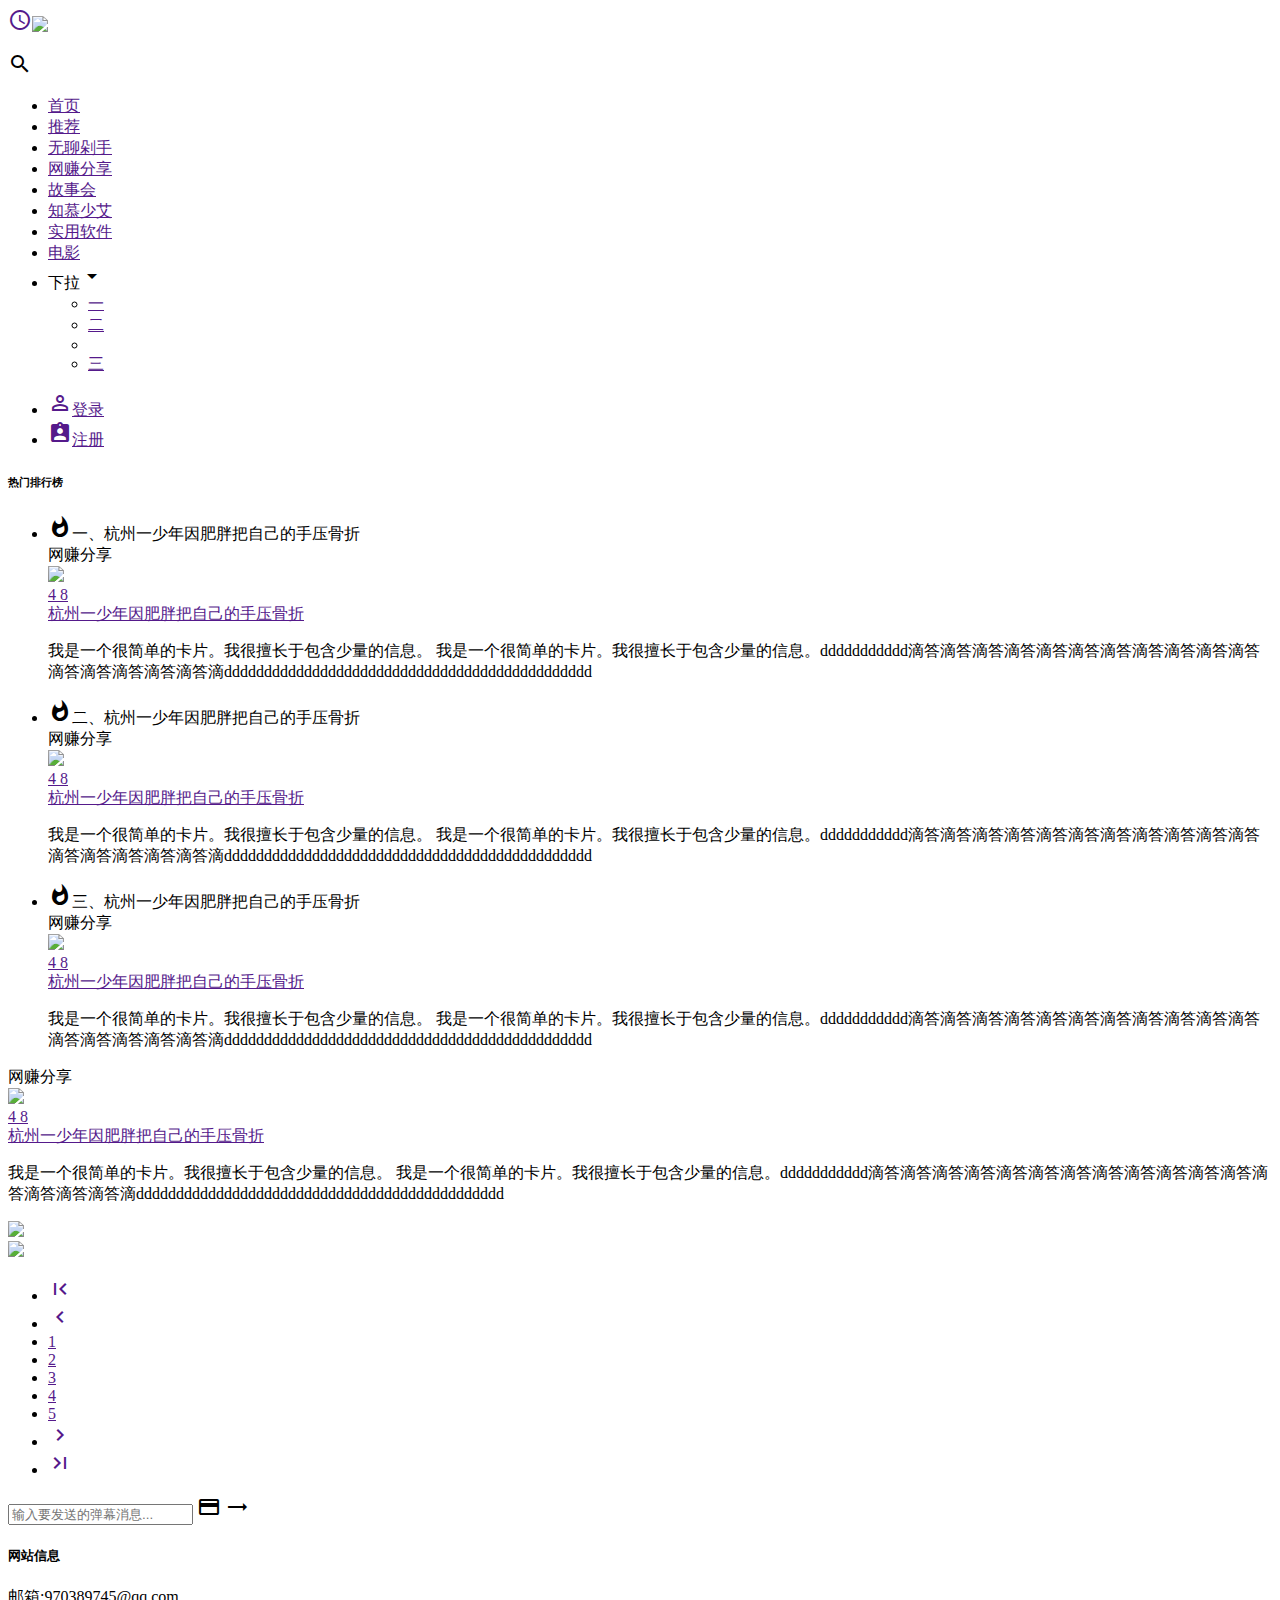
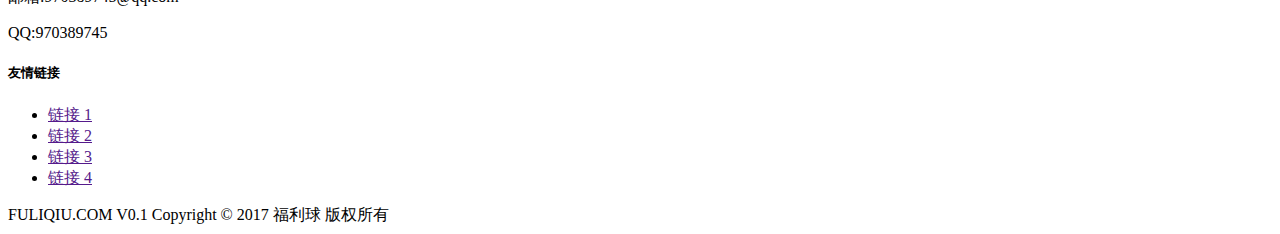
==== src/main/resources/templates/index.html @ 90a584bc "Initial commit" ====
<!DOCTYPE html>
<html lang="zh" xmlns:th="http://www.thymeleaf.org">
<head >
    <meta http-equiv="Content-Type" content="text/html; charset=UTF-8"/>
    <meta name="viewport" content="width=device-width, initial-scale=1"/>
    <meta http-equiv="X-UA-Compatible" content="IE=edge"/>
    <meta name="msapplication-tap-highlight" content="no"/>
    <title>福利球-首页</title>
    <!--CSS-->
    <link href="/css/materialize/materialize.css" rel="stylesheet"/>
    <link href="/css/fuliqiu-custom.css" rel="stylesheet"/>
    <link href="https://fonts.googleapis.com/icon?family=Material+Icons" rel="stylesheet"/>
    <!--JS-->
    <script src="/js/jquery/jquery-3.2.1.min.js"></script>
    <script src="/js/materialize/materialize.js"></script>


</head>

<body>
<!--导航-->
<header>
    <div class="container z-depth-1">
        <!--导航LOGO-->
        <nav class="nav-extended white font-color-black zx-nav-bg">
            <div class="container">
                <div class="nav-wrapper">
                    <a href="" class="brand-logo"><i class="black-text material-icons hide">query_builder</i><img
                            src="/img/logo.png"
                            style="height:200px;margin-top:0px;margin-left:0px;"/></a>
                </div>
            </div>
            <div class="nav-content ">
                <ul class="tabs tabs-transparent">
                    <!--<li class="tab"><a href=""></a></li>-->
                </ul>
                <!--搜索按钮-->
                <a id="searchButton" onclick=""
                   class="btn-floating btn-large halfway-fab waves-effect waves-light deep-orange z-depth-1 hoverable">
                    <i class="material-icons">search</i>
                </a>
            </div>
        </nav>
        <!--搜索框-->
        <nav id="headerSearch" class="white-transparent white lighten-5 hoverable" style="display:none;">
            <div class="container nav-wrapper">
                <form method="get" action="">
                    <div class="input-field ">
                        <input id="search" type="search" name="q" placeholder="输入要搜索的内容..." required="required"/>
                        <label class="label-icon black-text active" for="search">
                             <i class="material-icons black-text">search</i>
                        </label>
                        <a href=""><i class="material-icons">close</i></a>
                    </div>
                </form>
            </div>
        </nav>
        <!--导航分栏-->
        <nav>
            <div class="nav-wrapper light-blue accent-2 z-depth-3">
                <ul class="left hide-on-med-and-down">
                    <li><a href="">首页</a></li>
                    <li><a href="">推荐</a></li>
                    <li><a href="">无聊剁手</a></li>
                    <li><a href="">网赚分享</a></li>
                    <li><a href="">故事会</a></li>
                    <li><a href="">知慕少艾</a></li>
                    <li><a href="">实用软件</a></li>
                    <li><a href="">电影</a></li>
                    <li><a class="dropdown-button" data-activates="dropdown1">下拉<i
                            class="material-icons right">arrow_drop_down</i></a></li>
                    <ul id="dropdown1" class="dropdown-content">
                        <li><a href="">一</a></li>
                        <li><a href="">二</a></li>
                        <li class="divider"></li>
                        <li><a href="">三</a></li>
                    </ul>
                </ul>
                <ul class="right hide-on-med-and-down ">
                    <li><a href=""><i class="left tiny material-icons">perm_identity</i><span>登录</span></a></li>
                    <li><a href=""><i class="left tiny material-icons">assignment_ind</i><span>注册</span></a></li>
                </ul>
            </div>
        </nav>

    </div>
</header>
<!--主体-->
<main>
    <div class="container ">

        <div class="row">
            <div id="postsDiv" class="col s6 m9 l9">
                <!--页面标题-->
                <div class="collection">
                    <a disabled="true" class="collection-item active light-blue accent-2 "><h6 class="zx-font-b">热门排行榜</h6></a>
                </div>
                <!--排行榜-->
                <ul class="collapsible popout" data-collapsible="accordion">
                    <li>
                        <div class="collapsible-header hoverable"><i
                                class="material-icons">whatshot</i>一、<span>杭州一少年因肥胖把自己的手压骨折</span></div>
                        <div class="collapsible-body">
                            <!--排行榜内容-->
                            <div name="postDiv" class="card horizontal hoverable">
                                <a class="waves-effect waves-light btn zx-absolue">网赚分享</a>
                                <div class="card-image valign-wrapper ">
                                    <a href=""><img src="/img/1.gif"/></a>
                                </div>
                                <a href="">
                                    <div class="card-stacked ">
                                        <div class="card-content black-text">
                                            <span class="new badge blue z-depth-2" data-badge-caption="浏览">4</span>
                                            <span class="new badge red z-depth-2 " data-badge-caption="评论">8</span>
                                            <div class="collection ">
                                                <a href=""
                                                   class="collection-item active light-blue accent-2 zx-font-b">杭州一少年因肥胖把自己的手压骨折</a>
                                            </div>
                                            <div class="card-action grey-text ">
                                                <p>我是一个很简单的卡片。我很擅长于包含少量的信息。
                                                    我是一个很简单的卡片。我很擅长于包含少量的信息。ddddddddddd滴答滴答滴答滴答滴答滴答滴答滴答滴答滴答滴答滴答滴答滴答滴答滴答滴dddddddddddddddddddddddddddddddddddddddddddddd</p>
                                            </div>
                                        </div>
                                    </div>
                                </a>
                            </div>
                        </div>
                    </li>
                    <li>
                        <div class="collapsible-header hoverable"><i
                                class="material-icons">whatshot</i>二、<span>杭州一少年因肥胖把自己的手压骨折</span></div>
                        <div class="collapsible-body">
                            <!--排行榜内容-->
                            <div name="postDiv" class="card horizontal hoverable">
                                <a class="waves-effect waves-light btn zx-absolue">网赚分享</a>
                                <div class="card-image valign-wrapper ">
                                    <a href=""><img src="/img/1.gif"/></a>
                                </div>
                                <a href="">
                                    <div class="card-stacked ">
                                        <div class="card-content black-text">
                                            <span class="new badge blue z-depth-2" data-badge-caption="浏览">4</span>
                                            <span class="new badge red z-depth-2 " data-badge-caption="评论">8</span>
                                            <div class="collection ">
                                                <a href=""
                                                   class="collection-item active light-blue accent-2 zx-font-b">杭州一少年因肥胖把自己的手压骨折</a>
                                            </div>
                                            <div class="card-action grey-text ">
                                                <p>我是一个很简单的卡片。我很擅长于包含少量的信息。
                                                    我是一个很简单的卡片。我很擅长于包含少量的信息。ddddddddddd滴答滴答滴答滴答滴答滴答滴答滴答滴答滴答滴答滴答滴答滴答滴答滴答滴dddddddddddddddddddddddddddddddddddddddddddddd</p>
                                            </div>
                                        </div>
                                    </div>
                                </a>
                            </div>
                        </div>
                    </li>
                    <li>
                        <div class="collapsible-header hoverable"><i class="material-icons">whatshot</i>三、<span>杭州一少年因肥胖把自己的手压骨折</span>
                        </div>
                        <div class="collapsible-body">
                            <!--排行榜内容-->
                            <div name="postDiv" class="card horizontal hoverable">
                                <a class="waves-effect waves-light btn zx-absolue ">网赚分享</a>
                                <div class="card-image valign-wrapper ">
                                    <a href=""><img src="/img/1.gif"/></a>
                                </div>
                                <a href="">
                                    <div class="card-stacked ">
                                        <div class="card-content black-text">
                                            <span class="new badge blue z-depth-2" data-badge-caption="浏览">4</span>
                                            <span class="new badge red z-depth-2 " data-badge-caption="评论">8</span>
                                            <div class="collection ">
                                                <a href=""
                                                   class="collection-item active light-blue accent-2 zx-font-b">杭州一少年因肥胖把自己的手压骨折</a>
                                            </div>
                                            <div class="card-action grey-text ">
                                                <p>我是一个很简单的卡片。我很擅长于包含少量的信息。
                                                    我是一个很简单的卡片。我很擅长于包含少量的信息。ddddddddddd滴答滴答滴答滴答滴答滴答滴答滴答滴答滴答滴答滴答滴答滴答滴答滴答滴dddddddddddddddddddddddddddddddddddddddddddddd</p>
                                            </div>
                                        </div>
                                    </div>
                                </a>
                            </div>
                        </div>
                    </li>
                </ul>
                <div class="divider"></div>
                <!--帖子-->
                <div name="postDiv" class="card horizontal hoverable">
                    <a class="waves-effect waves-light btn zx-absolue">网赚分享</a>
                    <div class="card-image valign-wrapper ">
                        <a href=""><img src="/img/1.gif"/></a>
                    </div>
                    <a href="">
                        <div class="card-stacked ">
                            <div class="card-content black-text">
                                <span class="new badge blue z-depth-2" data-badge-caption="浏览">4</span>
                                <span class="new badge red z-depth-2 " data-badge-caption="评论">8</span>
                                <div class="collection ">
                                    <a href=""
                                       class="collection-item active light-blue accent-2 zx-font-b">杭州一少年因肥胖把自己的手压骨折</a>
                                </div>
                                <div class="card-action grey-text ">
                                    <p>我是一个很简单的卡片。我很擅长于包含少量的信息。
                                        我是一个很简单的卡片。我很擅长于包含少量的信息。ddddddddddd滴答滴答滴答滴答滴答滴答滴答滴答滴答滴答滴答滴答滴答滴答滴答滴答滴dddddddddddddddddddddddddddddddddddddddddddddd</p>
                                </div>
                            </div>
                        </div>
                    </a>
                </div>

            </div>
            <!--右侧栏位-->
            <div class="col s6 m3 l3">
                <div><img class="responsive-img materialboxed " src="/img/1.jpg"/></div>
                <div><img class="responsive-img materialboxed" src="/img/2.jpg"/></div>
            </div>
            <!--分页-->
            <div class="row ">
                <ul class="pagination col offset-l2">
                    <li class="disabled hoverable"><a href=""><i class="material-icons">first_page</i></a></li>
                    <li class="disabled hoverable"><a href=""><i class="material-icons">chevron_left</i></a></li>
                    <li class="active hoverable"><a href="">1</a></li>
                    <li class="waves-effect hoverable"><a href="">2</a></li>
                    <li class="waves-effect hoverable"><a href="">3</a></li>
                    <li class="waves-effect hoverable"><a href="">4</a></li>
                    <li class="waves-effect hoverable"><a href="">5</a></li>
                    <li class="waves-effect hoverable"><a href=""><i class="material-icons">chevron_right</i></a></li>
                    <li class="waves-effect hoverable"><a href=""><i class="material-icons">last_page</i></a></li>
                </ul>
            </div>
        </div>
        <!--弹幕发送框-->
        <div class="input-field hoverable">
            <form>
                <input id="barrage" type="search" required="required" placeholder="输入要发送的弹幕消息..." />
                <label class="label-icon" for="search"><i class="material-icons">credit_card</i></label>
                <i class="material-icons">trending_flat</i>
            </form>
        </div>
    </div>
</main>
<!--页脚-->
<footer class="page-footer light-blue accent-2 container z-depth-2">
    <div class="container ">
        <div class="row ">
            <div class="col l6 s12">
                <h5 class="white-text">网站信息</h5>
                <div class="divider"></div>
                <p class="grey-text text-lighten-4">邮箱:970389745@qq.com</p>
                <p class="grey-text text-lighten-4">QQ:970389745</p>
            </div>
            <div class="col l4 offset-l2 s12">
                <h5 class="white-text">友情链接</h5>
                <div class="divider"></div>
                <ul>
                    <li><a class="grey-text text-lighten-3" href="">链接 1</a></li>
                    <li><a class="grey-text text-lighten-3" href="">链接 2</a></li>
                    <li><a class="grey-text text-lighten-3" href="">链接 3</a></li>
                    <li><a class="grey-text text-lighten-3" href="">链接 4</a></li>
                </ul>
            </div>
        </div>
        <div class="footer-copyright">
            <div class="container grey-text text-lighten-4">
                FULIQIU.COM V0.1
                <span class=" right">Copyright © 2017 福利球 版权所有</span>
            </div>
        </div>
    </div>
</footer>


<script>
    $(function () {
        $('#searchButton').click(function () {
            $('#headerSearch').toggle();
        });
    });
</script>
</body>
</html>
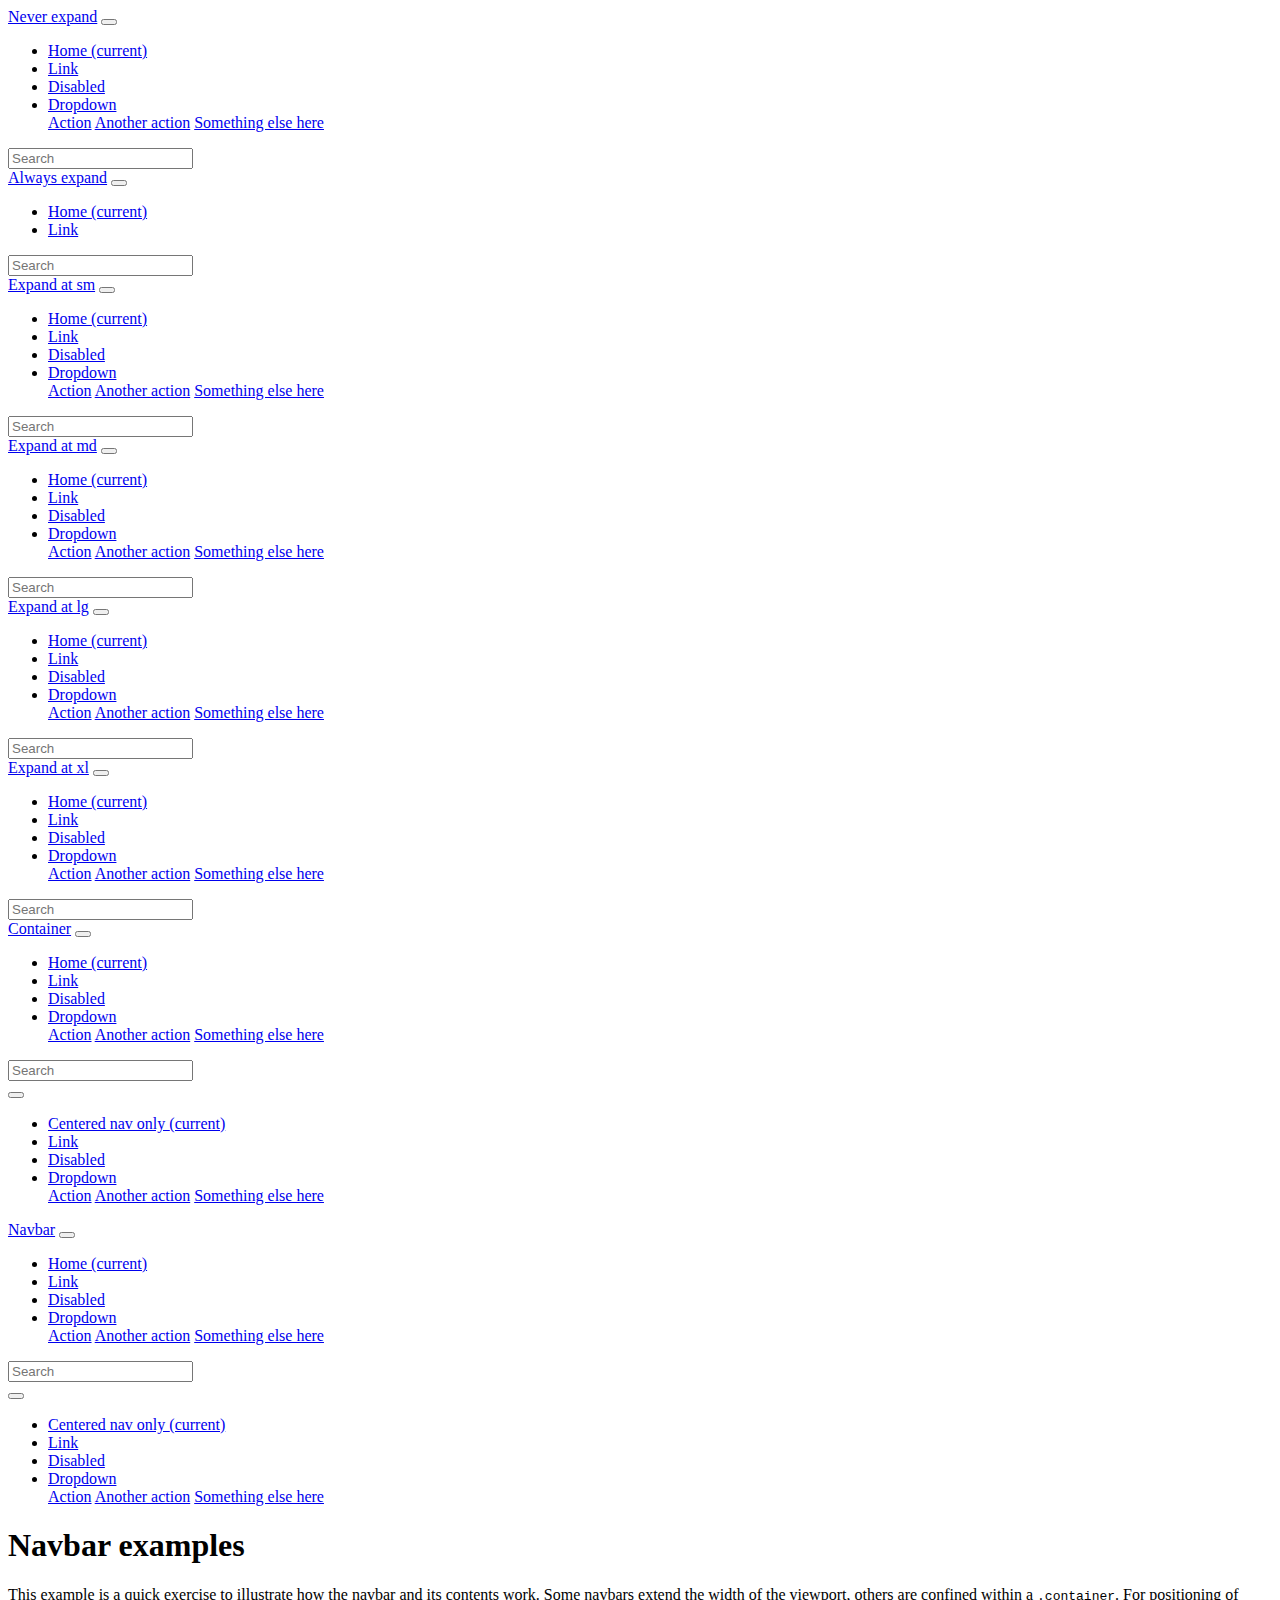
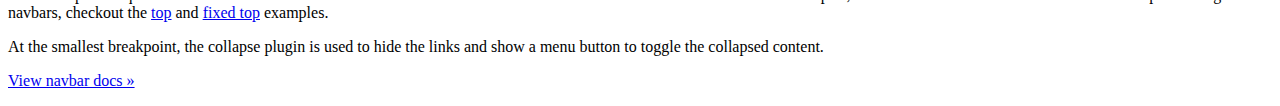
==== commit 6c9c7565: "编写前端代码,加入css/js" ====
--- a/src/main/resources/templates/index.html
+++ b/src/main/resources/templates/index.html
@@ -1,283 +1,340 @@
 <!DOCTYPE html>
-<html lang="zh" xmlns:th="http://www.thymeleaf.org">
-<head >
+<html lang="en">
+<head>
     <meta http-equiv="Content-Type" content="text/html; charset=UTF-8"/>
-    <meta name="viewport" content="width=device-width, initial-scale=1"/>
-    <meta http-equiv="X-UA-Compatible" content="IE=edge"/>
-    <meta name="msapplication-tap-highlight" content="no"/>
+    <meta name="viewport" content="width=device-width, initial-scale=1, shrink-to-fit=no">
+    <meta name="description" content="">
     <title>福利球-首页</title>
     <!--CSS-->
-    <link href="/css/materialize/materialize.css" rel="stylesheet"/>
-    <link href="/css/fuliqiu-custom.css" rel="stylesheet"/>
-    <link href="https://fonts.googleapis.com/icon?family=Material+Icons" rel="stylesheet"/>
-    <!--JS-->
-    <script src="/js/jquery/jquery-3.2.1.min.js"></script>
-    <script src="/js/materialize/materialize.js"></script>
-
+    <link href="/css/bootstrap.min.css" rel="stylesheet"/>
+    <link href="/css/bootstrap-grid.min.css" rel="stylesheet"/>
+    <link href="/css/bootstrap-reboot.min.css" rel="stylesheet"/>
 
 </head>
-
 <body>
-<!--导航-->
-<header>
-    <div class="container z-depth-1">
-        <!--导航LOGO-->
-        <nav class="nav-extended white font-color-black zx-nav-bg">
-            <div class="container">
-                <div class="nav-wrapper">
-                    <a href="" class="brand-logo"><i class="black-text material-icons hide">query_builder</i><img
-                            src="/img/logo.png"
-                            style="height:200px;margin-top:0px;margin-left:0px;"/></a>
-                </div>
-            </div>
-            <div class="nav-content ">
-                <ul class="tabs tabs-transparent">
-                    <!--<li class="tab"><a href=""></a></li>-->
-                </ul>
-                <!--搜索按钮-->
-                <a id="searchButton" onclick=""
-                   class="btn-floating btn-large halfway-fab waves-effect waves-light deep-orange z-depth-1 hoverable">
-                    <i class="material-icons">search</i>
-                </a>
-            </div>
-        </nav>
-        <!--搜索框-->
-        <nav id="headerSearch" class="white-transparent white lighten-5 hoverable" style="display:none;">
-            <div class="container nav-wrapper">
-                <form method="get" action="">
-                    <div class="input-field ">
-                        <input id="search" type="search" name="q" placeholder="输入要搜索的内容..." required="required"/>
-                        <label class="label-icon black-text active" for="search">
-                             <i class="material-icons black-text">search</i>
-                        </label>
-                        <a href=""><i class="material-icons">close</i></a>
+<nav class="navbar navbar-dark bg-dark">
+    <a class="navbar-brand" href="#">Never expand</a>
+    <button class="navbar-toggler" type="button" data-toggle="collapse" data-target="#navbarsExample01" aria-controls="navbarsExample01" aria-expanded="false" aria-label="Toggle navigation">
+        <span class="navbar-toggler-icon"></span>
+    </button>
+
+    <div class="collapse navbar-collapse" id="navbarsExample01">
+        <ul class="navbar-nav mr-auto">
+            <li class="nav-item active">
+                <a class="nav-link" href="#">Home <span class="sr-only">(current)</span></a>
+            </li>
+            <li class="nav-item">
+                <a class="nav-link" href="#">Link</a>
+            </li>
+            <li class="nav-item">
+                <a class="nav-link disabled" href="#">Disabled</a>
+            </li>
+            <li class="nav-item dropdown">
+                <a class="nav-link dropdown-toggle" href="http://example.com" id="dropdown01" data-toggle="dropdown" aria-haspopup="true" aria-expanded="false">Dropdown</a>
+                <div class="dropdown-menu" aria-labelledby="dropdown01">
+                    <a class="dropdown-item" href="#">Action</a>
+                    <a class="dropdown-item" href="#">Another action</a>
+                    <a class="dropdown-item" href="#">Something else here</a>
+                </div>
+            </li>
+        </ul>
+        <form class="form-inline my-2 my-md-0">
+            <input class="form-control" type="text" placeholder="Search" aria-label="Search">
+        </form>
+    </div>
+</nav>
+
+<nav class="navbar navbar-expand navbar-dark bg-dark">
+    <a class="navbar-brand" href="#">Always expand</a>
+    <button class="navbar-toggler" type="button" data-toggle="collapse" data-target="#navbarsExample02" aria-controls="navbarsExample02" aria-expanded="false" aria-label="Toggle navigation">
+        <span class="navbar-toggler-icon"></span>
+    </button>
+
+    <div class="collapse navbar-collapse" id="navbarsExample02">
+        <ul class="navbar-nav mr-auto">
+            <li class="nav-item active">
+                <a class="nav-link" href="#">Home <span class="sr-only">(current)</span></a>
+            </li>
+            <li class="nav-item">
+                <a class="nav-link" href="#">Link</a>
+            </li>
+        </ul>
+        <form class="form-inline my-2 my-md-0">
+            <input class="form-control" type="text" placeholder="Search">
+        </form>
+    </div>
+</nav>
+
+<nav class="navbar navbar-expand-sm navbar-dark bg-dark">
+    <a class="navbar-brand" href="#">Expand at sm</a>
+    <button class="navbar-toggler" type="button" data-toggle="collapse" data-target="#navbarsExample03" aria-controls="navbarsExample03" aria-expanded="false" aria-label="Toggle navigation">
+        <span class="navbar-toggler-icon"></span>
+    </button>
+
+    <div class="collapse navbar-collapse" id="navbarsExample03">
+        <ul class="navbar-nav mr-auto">
+            <li class="nav-item active">
+                <a class="nav-link" href="#">Home <span class="sr-only">(current)</span></a>
+            </li>
+            <li class="nav-item">
+                <a class="nav-link" href="#">Link</a>
+            </li>
+            <li class="nav-item">
+                <a class="nav-link disabled" href="#">Disabled</a>
+            </li>
+            <li class="nav-item dropdown">
+                <a class="nav-link dropdown-toggle" href="http://example.com" id="dropdown03" data-toggle="dropdown" aria-haspopup="true" aria-expanded="false">Dropdown</a>
+                <div class="dropdown-menu" aria-labelledby="dropdown03">
+                    <a class="dropdown-item" href="#">Action</a>
+                    <a class="dropdown-item" href="#">Another action</a>
+                    <a class="dropdown-item" href="#">Something else here</a>
+                </div>
+            </li>
+        </ul>
+        <form class="form-inline my-2 my-md-0">
+            <input class="form-control" type="text" placeholder="Search">
+        </form>
+    </div>
+</nav>
+
+<nav class="navbar navbar-expand-md navbar-dark bg-dark">
+    <a class="navbar-brand" href="#">Expand at md</a>
+    <button class="navbar-toggler" type="button" data-toggle="collapse" data-target="#navbarsExample04" aria-controls="navbarsExample04" aria-expanded="false" aria-label="Toggle navigation">
+        <span class="navbar-toggler-icon"></span>
+    </button>
+
+    <div class="collapse navbar-collapse" id="navbarsExample04">
+        <ul class="navbar-nav mr-auto">
+            <li class="nav-item active">
+                <a class="nav-link" href="#">Home <span class="sr-only">(current)</span></a>
+            </li>
+            <li class="nav-item">
+                <a class="nav-link" href="#">Link</a>
+            </li>
+            <li class="nav-item">
+                <a class="nav-link disabled" href="#">Disabled</a>
+            </li>
+            <li class="nav-item dropdown">
+                <a class="nav-link dropdown-toggle" href="http://example.com" id="dropdown04" data-toggle="dropdown" aria-haspopup="true" aria-expanded="false">Dropdown</a>
+                <div class="dropdown-menu" aria-labelledby="dropdown04">
+                    <a class="dropdown-item" href="#">Action</a>
+                    <a class="dropdown-item" href="#">Another action</a>
+                    <a class="dropdown-item" href="#">Something else here</a>
+                </div>
+            </li>
+        </ul>
+        <form class="form-inline my-2 my-md-0">
+            <input class="form-control" type="text" placeholder="Search">
+        </form>
+    </div>
+</nav>
+
+<nav class="navbar navbar-expand-lg navbar-dark bg-dark">
+    <a class="navbar-brand" href="#">Expand at lg</a>
+    <button class="navbar-toggler" type="button" data-toggle="collapse" data-target="#navbarsExample05" aria-controls="navbarsExample05" aria-expanded="false" aria-label="Toggle navigation">
+        <span class="navbar-toggler-icon"></span>
+    </button>
+
+    <div class="collapse navbar-collapse" id="navbarsExample05">
+        <ul class="navbar-nav mr-auto">
+            <li class="nav-item active">
+                <a class="nav-link" href="#">Home <span class="sr-only">(current)</span></a>
+            </li>
+            <li class="nav-item">
+                <a class="nav-link" href="#">Link</a>
+            </li>
+            <li class="nav-item">
+                <a class="nav-link disabled" href="#">Disabled</a>
+            </li>
+            <li class="nav-item dropdown">
+                <a class="nav-link dropdown-toggle" href="http://example.com" id="dropdown05" data-toggle="dropdown" aria-haspopup="true" aria-expanded="false">Dropdown</a>
+                <div class="dropdown-menu" aria-labelledby="dropdown05">
+                    <a class="dropdown-item" href="#">Action</a>
+                    <a class="dropdown-item" href="#">Another action</a>
+                    <a class="dropdown-item" href="#">Something else here</a>
+                </div>
+            </li>
+        </ul>
+        <form class="form-inline my-2 my-md-0">
+            <input class="form-control" type="text" placeholder="Search">
+        </form>
+    </div>
+</nav>
+
+<nav class="navbar navbar-expand-xl navbar-dark bg-dark">
+    <a class="navbar-brand" href="#">Expand at xl</a>
+    <button class="navbar-toggler" type="button" data-toggle="collapse" data-target="#navbarsExample06" aria-controls="navbarsExample06" aria-expanded="false" aria-label="Toggle navigation">
+        <span class="navbar-toggler-icon"></span>
+    </button>
+
+    <div class="collapse navbar-collapse" id="navbarsExample06">
+        <ul class="navbar-nav mr-auto">
+            <li class="nav-item active">
+                <a class="nav-link" href="#">Home <span class="sr-only">(current)</span></a>
+            </li>
+            <li class="nav-item">
+                <a class="nav-link" href="#">Link</a>
+            </li>
+            <li class="nav-item">
+                <a class="nav-link disabled" href="#">Disabled</a>
+            </li>
+            <li class="nav-item dropdown">
+                <a class="nav-link dropdown-toggle" href="http://example.com" id="dropdown06" data-toggle="dropdown" aria-haspopup="true" aria-expanded="false">Dropdown</a>
+                <div class="dropdown-menu" aria-labelledby="dropdown06">
+                    <a class="dropdown-item" href="#">Action</a>
+                    <a class="dropdown-item" href="#">Another action</a>
+                    <a class="dropdown-item" href="#">Something else here</a>
+                </div>
+            </li>
+        </ul>
+        <form class="form-inline my-2 my-md-0">
+            <input class="form-control" type="text" placeholder="Search">
+        </form>
+    </div>
+</nav>
+
+<nav class="navbar navbar-expand-lg navbar-dark bg-dark">
+    <div class="container">
+        <a class="navbar-brand" href="#">Container</a>
+        <button class="navbar-toggler" type="button" data-toggle="collapse" data-target="#navbarsExample07" aria-controls="navbarsExample07" aria-expanded="false" aria-label="Toggle navigation">
+            <span class="navbar-toggler-icon"></span>
+        </button>
+
+        <div class="collapse navbar-collapse" id="navbarsExample07">
+            <ul class="navbar-nav mr-auto">
+                <li class="nav-item active">
+                    <a class="nav-link" href="#">Home <span class="sr-only">(current)</span></a>
+                </li>
+                <li class="nav-item">
+                    <a class="nav-link" href="#">Link</a>
+                </li>
+                <li class="nav-item">
+                    <a class="nav-link disabled" href="#">Disabled</a>
+                </li>
+                <li class="nav-item dropdown">
+                    <a class="nav-link dropdown-toggle" href="http://example.com" id="dropdown07" data-toggle="dropdown" aria-haspopup="true" aria-expanded="false">Dropdown</a>
+                    <div class="dropdown-menu" aria-labelledby="dropdown07">
+                        <a class="dropdown-item" href="#">Action</a>
+                        <a class="dropdown-item" href="#">Another action</a>
+                        <a class="dropdown-item" href="#">Something else here</a>
                     </div>
-                </form>
-            </div>
-        </nav>
-        <!--导航分栏-->
-        <nav>
-            <div class="nav-wrapper light-blue accent-2 z-depth-3">
-                <ul class="left hide-on-med-and-down">
-                    <li><a href="">首页</a></li>
-                    <li><a href="">推荐</a></li>
-                    <li><a href="">无聊剁手</a></li>
-                    <li><a href="">网赚分享</a></li>
-                    <li><a href="">故事会</a></li>
-                    <li><a href="">知慕少艾</a></li>
-                    <li><a href="">实用软件</a></li>
-                    <li><a href="">电影</a></li>
-                    <li><a class="dropdown-button" data-activates="dropdown1">下拉<i
-                            class="material-icons right">arrow_drop_down</i></a></li>
-                    <ul id="dropdown1" class="dropdown-content">
-                        <li><a href="">一</a></li>
-                        <li><a href="">二</a></li>
-                        <li class="divider"></li>
-                        <li><a href="">三</a></li>
-                    </ul>
-                </ul>
-                <ul class="right hide-on-med-and-down ">
-                    <li><a href=""><i class="left tiny material-icons">perm_identity</i><span>登录</span></a></li>
-                    <li><a href=""><i class="left tiny material-icons">assignment_ind</i><span>注册</span></a></li>
-                </ul>
-            </div>
-        </nav>
-
-    </div>
-</header>
-<!--主体-->
-<main>
-    <div class="container ">
-
-        <div class="row">
-            <div id="postsDiv" class="col s6 m9 l9">
-                <!--页面标题-->
-                <div class="collection">
-                    <a disabled="true" class="collection-item active light-blue accent-2 "><h6 class="zx-font-b">热门排行榜</h6></a>
-                </div>
-                <!--排行榜-->
-                <ul class="collapsible popout" data-collapsible="accordion">
-                    <li>
-                        <div class="collapsible-header hoverable"><i
-                                class="material-icons">whatshot</i>一、<span>杭州一少年因肥胖把自己的手压骨折</span></div>
-                        <div class="collapsible-body">
-                            <!--排行榜内容-->
-                            <div name="postDiv" class="card horizontal hoverable">
-                                <a class="waves-effect waves-light btn zx-absolue">网赚分享</a>
-                                <div class="card-image valign-wrapper ">
-                                    <a href=""><img src="/img/1.gif"/></a>
-                                </div>
-                                <a href="">
-                                    <div class="card-stacked ">
-                                        <div class="card-content black-text">
-                                            <span class="new badge blue z-depth-2" data-badge-caption="浏览">4</span>
-                                            <span class="new badge red z-depth-2 " data-badge-caption="评论">8</span>
-                                            <div class="collection ">
-                                                <a href=""
-                                                   class="collection-item active light-blue accent-2 zx-font-b">杭州一少年因肥胖把自己的手压骨折</a>
-                                            </div>
-                                            <div class="card-action grey-text ">
-                                                <p>我是一个很简单的卡片。我很擅长于包含少量的信息。
-                                                    我是一个很简单的卡片。我很擅长于包含少量的信息。ddddddddddd滴答滴答滴答滴答滴答滴答滴答滴答滴答滴答滴答滴答滴答滴答滴答滴答滴dddddddddddddddddddddddddddddddddddddddddddddd</p>
-                                            </div>
-                                        </div>
-                                    </div>
-                                </a>
-                            </div>
-                        </div>
-                    </li>
-                    <li>
-                        <div class="collapsible-header hoverable"><i
-                                class="material-icons">whatshot</i>二、<span>杭州一少年因肥胖把自己的手压骨折</span></div>
-                        <div class="collapsible-body">
-                            <!--排行榜内容-->
-                            <div name="postDiv" class="card horizontal hoverable">
-                                <a class="waves-effect waves-light btn zx-absolue">网赚分享</a>
-                                <div class="card-image valign-wrapper ">
-                                    <a href=""><img src="/img/1.gif"/></a>
-                                </div>
-                                <a href="">
-                                    <div class="card-stacked ">
-                                        <div class="card-content black-text">
-                                            <span class="new badge blue z-depth-2" data-badge-caption="浏览">4</span>
-                                            <span class="new badge red z-depth-2 " data-badge-caption="评论">8</span>
-                                            <div class="collection ">
-                                                <a href=""
-                                                   class="collection-item active light-blue accent-2 zx-font-b">杭州一少年因肥胖把自己的手压骨折</a>
-                                            </div>
-                                            <div class="card-action grey-text ">
-                                                <p>我是一个很简单的卡片。我很擅长于包含少量的信息。
-                                                    我是一个很简单的卡片。我很擅长于包含少量的信息。ddddddddddd滴答滴答滴答滴答滴答滴答滴答滴答滴答滴答滴答滴答滴答滴答滴答滴答滴dddddddddddddddddddddddddddddddddddddddddddddd</p>
-                                            </div>
-                                        </div>
-                                    </div>
-                                </a>
-                            </div>
-                        </div>
-                    </li>
-                    <li>
-                        <div class="collapsible-header hoverable"><i class="material-icons">whatshot</i>三、<span>杭州一少年因肥胖把自己的手压骨折</span>
-                        </div>
-                        <div class="collapsible-body">
-                            <!--排行榜内容-->
-                            <div name="postDiv" class="card horizontal hoverable">
-                                <a class="waves-effect waves-light btn zx-absolue ">网赚分享</a>
-                                <div class="card-image valign-wrapper ">
-                                    <a href=""><img src="/img/1.gif"/></a>
-                                </div>
-                                <a href="">
-                                    <div class="card-stacked ">
-                                        <div class="card-content black-text">
-                                            <span class="new badge blue z-depth-2" data-badge-caption="浏览">4</span>
-                                            <span class="new badge red z-depth-2 " data-badge-caption="评论">8</span>
-                                            <div class="collection ">
-                                                <a href=""
-                                                   class="collection-item active light-blue accent-2 zx-font-b">杭州一少年因肥胖把自己的手压骨折</a>
-                                            </div>
-                                            <div class="card-action grey-text ">
-                                                <p>我是一个很简单的卡片。我很擅长于包含少量的信息。
-                                                    我是一个很简单的卡片。我很擅长于包含少量的信息。ddddddddddd滴答滴答滴答滴答滴答滴答滴答滴答滴答滴答滴答滴答滴答滴答滴答滴答滴dddddddddddddddddddddddddddddddddddddddddddddd</p>
-                                            </div>
-                                        </div>
-                                    </div>
-                                </a>
-                            </div>
-                        </div>
-                    </li>
-                </ul>
-                <div class="divider"></div>
-                <!--帖子-->
-                <div name="postDiv" class="card horizontal hoverable">
-                    <a class="waves-effect waves-light btn zx-absolue">网赚分享</a>
-                    <div class="card-image valign-wrapper ">
-                        <a href=""><img src="/img/1.gif"/></a>
+                </li>
+            </ul>
+            <form class="form-inline my-2 my-md-0">
+                <input class="form-control" type="text" placeholder="Search" aria-label="Search">
+            </form>
+        </div>
+    </div>
+</nav>
+
+<nav class="navbar navbar-expand-lg navbar-dark bg-dark">
+    <button class="navbar-toggler" type="button" data-toggle="collapse" data-target="#navbarsExample08" aria-controls="navbarsExample08" aria-expanded="false" aria-label="Toggle navigation">
+        <span class="navbar-toggler-icon"></span>
+    </button>
+
+    <div class="collapse navbar-collapse justify-content-md-center" id="navbarsExample08">
+        <ul class="navbar-nav">
+            <li class="nav-item active">
+                <a class="nav-link" href="#">Centered nav only <span class="sr-only">(current)</span></a>
+            </li>
+            <li class="nav-item">
+                <a class="nav-link" href="#">Link</a>
+            </li>
+            <li class="nav-item">
+                <a class="nav-link disabled" href="#">Disabled</a>
+            </li>
+            <li class="nav-item dropdown">
+                <a class="nav-link dropdown-toggle" href="http://example.com" id="dropdown08" data-toggle="dropdown" aria-haspopup="true" aria-expanded="false">Dropdown</a>
+                <div class="dropdown-menu" aria-labelledby="dropdown08">
+                    <a class="dropdown-item" href="#">Action</a>
+                    <a class="dropdown-item" href="#">Another action</a>
+                    <a class="dropdown-item" href="#">Something else here</a>
+                </div>
+            </li>
+        </ul>
+    </div>
+</nav>
+
+<div class="container">
+    <nav class="navbar navbar-expand-lg navbar-light bg-light rounded">
+        <a class="navbar-brand" href="#">Navbar</a>
+        <button class="navbar-toggler" type="button" data-toggle="collapse" data-target="#navbarsExample09" aria-controls="navbarsExample09" aria-expanded="false" aria-label="Toggle navigation">
+            <span class="navbar-toggler-icon"></span>
+        </button>
+
+        <div class="collapse navbar-collapse" id="navbarsExample09">
+            <ul class="navbar-nav mr-auto">
+                <li class="nav-item active">
+                    <a class="nav-link" href="#">Home <span class="sr-only">(current)</span></a>
+                </li>
+                <li class="nav-item">
+                    <a class="nav-link" href="#">Link</a>
+                </li>
+                <li class="nav-item">
+                    <a class="nav-link disabled" href="#">Disabled</a>
+                </li>
+                <li class="nav-item dropdown">
+                    <a class="nav-link dropdown-toggle" href="http://example.com" id="dropdown09" data-toggle="dropdown" aria-haspopup="true" aria-expanded="false">Dropdown</a>
+                    <div class="dropdown-menu" aria-labelledby="dropdown09">
+                        <a class="dropdown-item" href="#">Action</a>
+                        <a class="dropdown-item" href="#">Another action</a>
+                        <a class="dropdown-item" href="#">Something else here</a>
                     </div>
-                    <a href="">
-                        <div class="card-stacked ">
-                            <div class="card-content black-text">
-                                <span class="new badge blue z-depth-2" data-badge-caption="浏览">4</span>
-                                <span class="new badge red z-depth-2 " data-badge-caption="评论">8</span>
-                                <div class="collection ">
-                                    <a href=""
-                                       class="collection-item active light-blue accent-2 zx-font-b">杭州一少年因肥胖把自己的手压骨折</a>
-                                </div>
-                                <div class="card-action grey-text ">
-                                    <p>我是一个很简单的卡片。我很擅长于包含少量的信息。
-                                        我是一个很简单的卡片。我很擅长于包含少量的信息。ddddddddddd滴答滴答滴答滴答滴答滴答滴答滴答滴答滴答滴答滴答滴答滴答滴答滴答滴dddddddddddddddddddddddddddddddddddddddddddddd</p>
-                                </div>
-                            </div>
-                        </div>
-                    </a>
-                </div>
-
-            </div>
-            <!--右侧栏位-->
-            <div class="col s6 m3 l3">
-                <div><img class="responsive-img materialboxed " src="/img/1.jpg"/></div>
-                <div><img class="responsive-img materialboxed" src="/img/2.jpg"/></div>
-            </div>
-            <!--分页-->
-            <div class="row ">
-                <ul class="pagination col offset-l2">
-                    <li class="disabled hoverable"><a href=""><i class="material-icons">first_page</i></a></li>
-                    <li class="disabled hoverable"><a href=""><i class="material-icons">chevron_left</i></a></li>
-                    <li class="active hoverable"><a href="">1</a></li>
-                    <li class="waves-effect hoverable"><a href="">2</a></li>
-                    <li class="waves-effect hoverable"><a href="">3</a></li>
-                    <li class="waves-effect hoverable"><a href="">4</a></li>
-                    <li class="waves-effect hoverable"><a href="">5</a></li>
-                    <li class="waves-effect hoverable"><a href=""><i class="material-icons">chevron_right</i></a></li>
-                    <li class="waves-effect hoverable"><a href=""><i class="material-icons">last_page</i></a></li>
-                </ul>
+                </li>
+            </ul>
+            <form class="form-inline my-2 my-md-0">
+                <input class="form-control" type="text" placeholder="Search" aria-label="Search">
+            </form>
+        </div>
+    </nav>
+
+    <nav class="navbar navbar-expand-lg navbar-light bg-light rounded">
+        <button class="navbar-toggler" type="button" data-toggle="collapse" data-target="#navbarsExample10" aria-controls="navbarsExample10" aria-expanded="false" aria-label="Toggle navigation">
+            <span class="navbar-toggler-icon"></span>
+        </button>
+
+        <div class="collapse navbar-collapse justify-content-md-center" id="navbarsExample10">
+            <ul class="navbar-nav">
+                <li class="nav-item active">
+                    <a class="nav-link" href="#">Centered nav only <span class="sr-only">(current)</span></a>
+                </li>
+                <li class="nav-item">
+                    <a class="nav-link" href="#">Link</a>
+                </li>
+                <li class="nav-item">
+                    <a class="nav-link disabled" href="#">Disabled</a>
+                </li>
+                <li class="nav-item dropdown">
+                    <a class="nav-link dropdown-toggle" href="http://example.com" id="dropdown10" data-toggle="dropdown" aria-haspopup="true" aria-expanded="false">Dropdown</a>
+                    <div class="dropdown-menu" aria-labelledby="dropdown10">
+                        <a class="dropdown-item" href="#">Action</a>
+                        <a class="dropdown-item" href="#">Another action</a>
+                        <a class="dropdown-item" href="#">Something else here</a>
+                    </div>
+                </li>
+            </ul>
+        </div>
+    </nav>
+
+    <main role="main">
+        <div class="jumbotron">
+            <div class="col-sm-8 mx-auto">
+                <h1>Navbar examples</h1>
+                <p>This example is a quick exercise to illustrate how the navbar and its contents work. Some navbars extend the width of the viewport, others are confined within a <code>.container</code>. For positioning of navbars, checkout the <a href="../navbar-top/">top</a> and <a href="../navbar-top-fixed/">fixed top</a> examples.</p>
+                <p>At the smallest breakpoint, the collapse plugin is used to hide the links and show a menu button to toggle the collapsed content.</p>
+                <p>
+                    <a class="btn btn-primary" href="../../components/navbar/" role="button">View navbar docs &raquo;</a>
+                </p>
             </div>
         </div>
-        <!--弹幕发送框-->
-        <div class="input-field hoverable">
-            <form>
-                <input id="barrage" type="search" required="required" placeholder="输入要发送的弹幕消息..." />
-                <label class="label-icon" for="search"><i class="material-icons">credit_card</i></label>
-                <i class="material-icons">trending_flat</i>
-            </form>
-        </div>
-    </div>
-</main>
-<!--页脚-->
-<footer class="page-footer light-blue accent-2 container z-depth-2">
-    <div class="container ">
-        <div class="row ">
-            <div class="col l6 s12">
-                <h5 class="white-text">网站信息</h5>
-                <div class="divider"></div>
-                <p class="grey-text text-lighten-4">邮箱:970389745@qq.com</p>
-                <p class="grey-text text-lighten-4">QQ:970389745</p>
-            </div>
-            <div class="col l4 offset-l2 s12">
-                <h5 class="white-text">友情链接</h5>
-                <div class="divider"></div>
-                <ul>
-                    <li><a class="grey-text text-lighten-3" href="">链接 1</a></li>
-                    <li><a class="grey-text text-lighten-3" href="">链接 2</a></li>
-                    <li><a class="grey-text text-lighten-3" href="">链接 3</a></li>
-                    <li><a class="grey-text text-lighten-3" href="">链接 4</a></li>
-                </ul>
-            </div>
-        </div>
-        <div class="footer-copyright">
-            <div class="container grey-text text-lighten-4">
-                FULIQIU.COM V0.1
-                <span class=" right">Copyright © 2017 福利球 版权所有</span>
-            </div>
-        </div>
-    </div>
-</footer>
-
-
-<script>
-    $(function () {
-        $('#searchButton').click(function () {
-            $('#headerSearch').toggle();
-        });
-    });
-</script>
+    </main>
+</div>
+
+
+<!--JS-->
+<script src="/js/jquery-3.2.1.min.js" rel="stylesheet"></script>
+<script src="/js/popper.min.js" rel="stylesheet"></script>
+<script src="/js/bootstrap.bundle.min.js" rel="stylesheet"></script>
+<script src="/js/bootstrap.min.js" rel="stylesheet"></script>
 </body>
-</html>
+</html>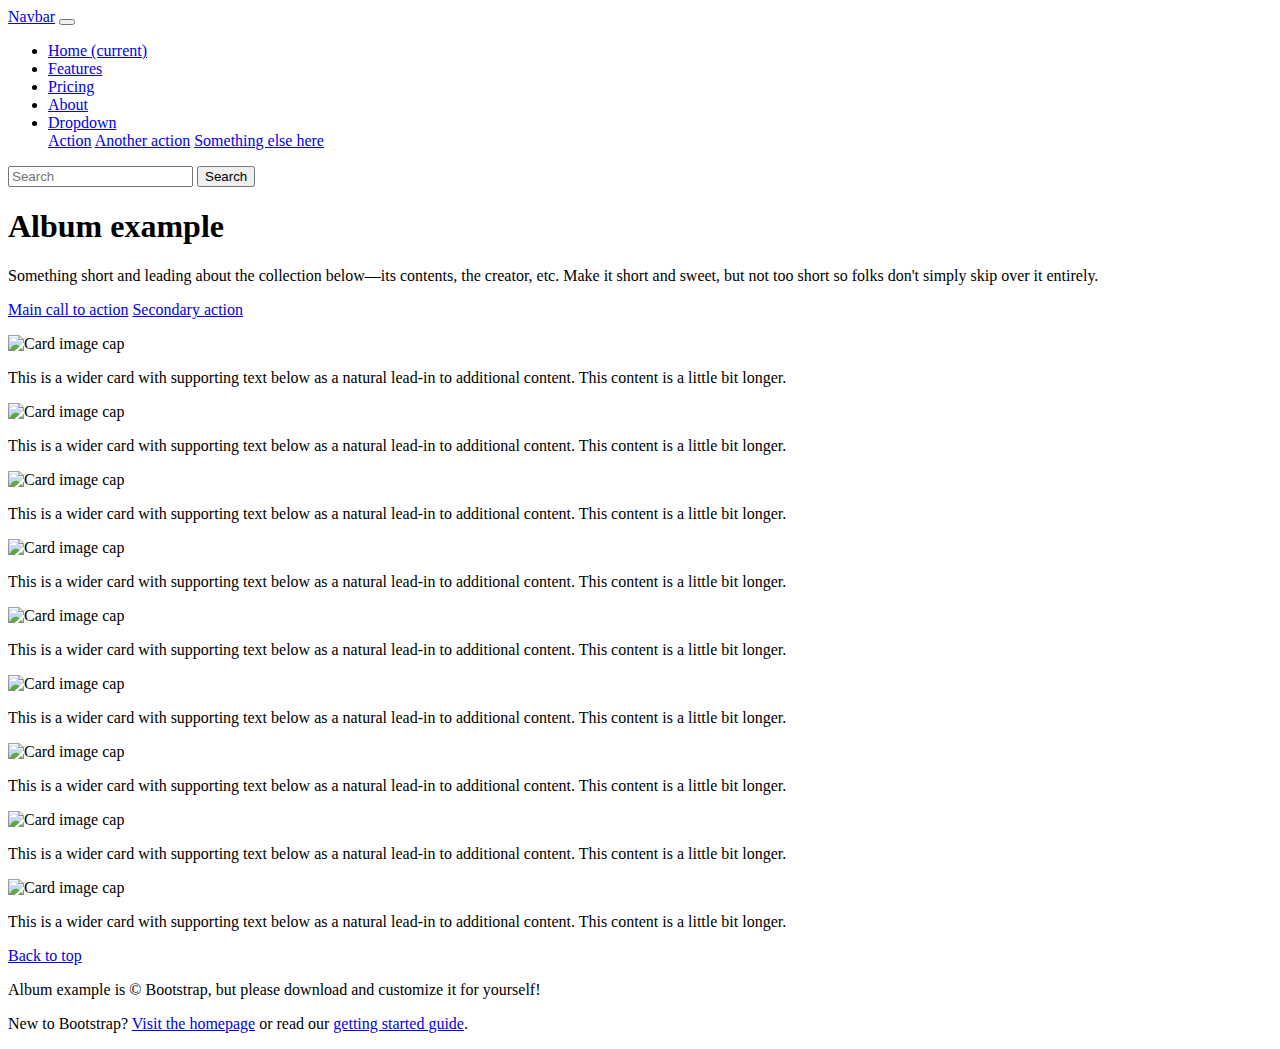
==== commit 72c5f542: "编写前端代码,加入css/js" ====
--- a/src/main/resources/templates/index.html
+++ b/src/main/resources/templates/index.html
@@ -7,334 +7,135 @@
     <title>福利球-首页</title>
     <!--CSS-->
     <link href="/css/bootstrap.min.css" rel="stylesheet"/>
-    <link href="/css/bootstrap-grid.min.css" rel="stylesheet"/>
+    <!--<link href="/css/bootstrap-grid.min.css" rel="stylesheet"/>-->
     <link href="/css/bootstrap-reboot.min.css" rel="stylesheet"/>
 
 </head>
 <body>
-<nav class="navbar navbar-dark bg-dark">
-    <a class="navbar-brand" href="#">Never expand</a>
-    <button class="navbar-toggler" type="button" data-toggle="collapse" data-target="#navbarsExample01" aria-controls="navbarsExample01" aria-expanded="false" aria-label="Toggle navigation">
-        <span class="navbar-toggler-icon"></span>
-    </button>
-
-    <div class="collapse navbar-collapse" id="navbarsExample01">
-        <ul class="navbar-nav mr-auto">
-            <li class="nav-item active">
-                <a class="nav-link" href="#">Home <span class="sr-only">(current)</span></a>
-            </li>
-            <li class="nav-item">
-                <a class="nav-link" href="#">Link</a>
-            </li>
-            <li class="nav-item">
-                <a class="nav-link disabled" href="#">Disabled</a>
-            </li>
-            <li class="nav-item dropdown">
-                <a class="nav-link dropdown-toggle" href="http://example.com" id="dropdown01" data-toggle="dropdown" aria-haspopup="true" aria-expanded="false">Dropdown</a>
-                <div class="dropdown-menu" aria-labelledby="dropdown01">
-                    <a class="dropdown-item" href="#">Action</a>
-                    <a class="dropdown-item" href="#">Another action</a>
-                    <a class="dropdown-item" href="#">Something else here</a>
-                </div>
-            </li>
-        </ul>
-        <form class="form-inline my-2 my-md-0">
-            <input class="form-control" type="text" placeholder="Search" aria-label="Search">
-        </form>
-    </div>
-</nav>
-
-<nav class="navbar navbar-expand navbar-dark bg-dark">
-    <a class="navbar-brand" href="#">Always expand</a>
-    <button class="navbar-toggler" type="button" data-toggle="collapse" data-target="#navbarsExample02" aria-controls="navbarsExample02" aria-expanded="false" aria-label="Toggle navigation">
-        <span class="navbar-toggler-icon"></span>
-    </button>
-
-    <div class="collapse navbar-collapse" id="navbarsExample02">
-        <ul class="navbar-nav mr-auto">
-            <li class="nav-item active">
-                <a class="nav-link" href="#">Home <span class="sr-only">(current)</span></a>
-            </li>
-            <li class="nav-item">
-                <a class="nav-link" href="#">Link</a>
-            </li>
-        </ul>
-        <form class="form-inline my-2 my-md-0">
-            <input class="form-control" type="text" placeholder="Search">
-        </form>
-    </div>
-</nav>
-
-<nav class="navbar navbar-expand-sm navbar-dark bg-dark">
-    <a class="navbar-brand" href="#">Expand at sm</a>
-    <button class="navbar-toggler" type="button" data-toggle="collapse" data-target="#navbarsExample03" aria-controls="navbarsExample03" aria-expanded="false" aria-label="Toggle navigation">
-        <span class="navbar-toggler-icon"></span>
-    </button>
-
-    <div class="collapse navbar-collapse" id="navbarsExample03">
-        <ul class="navbar-nav mr-auto">
-            <li class="nav-item active">
-                <a class="nav-link" href="#">Home <span class="sr-only">(current)</span></a>
-            </li>
-            <li class="nav-item">
-                <a class="nav-link" href="#">Link</a>
-            </li>
-            <li class="nav-item">
-                <a class="nav-link disabled" href="#">Disabled</a>
-            </li>
-            <li class="nav-item dropdown">
-                <a class="nav-link dropdown-toggle" href="http://example.com" id="dropdown03" data-toggle="dropdown" aria-haspopup="true" aria-expanded="false">Dropdown</a>
-                <div class="dropdown-menu" aria-labelledby="dropdown03">
-                    <a class="dropdown-item" href="#">Action</a>
-                    <a class="dropdown-item" href="#">Another action</a>
-                    <a class="dropdown-item" href="#">Something else here</a>
-                </div>
-            </li>
-        </ul>
-        <form class="form-inline my-2 my-md-0">
-            <input class="form-control" type="text" placeholder="Search">
-        </form>
-    </div>
-</nav>
-
-<nav class="navbar navbar-expand-md navbar-dark bg-dark">
-    <a class="navbar-brand" href="#">Expand at md</a>
-    <button class="navbar-toggler" type="button" data-toggle="collapse" data-target="#navbarsExample04" aria-controls="navbarsExample04" aria-expanded="false" aria-label="Toggle navigation">
-        <span class="navbar-toggler-icon"></span>
-    </button>
-
-    <div class="collapse navbar-collapse" id="navbarsExample04">
-        <ul class="navbar-nav mr-auto">
-            <li class="nav-item active">
-                <a class="nav-link" href="#">Home <span class="sr-only">(current)</span></a>
-            </li>
-            <li class="nav-item">
-                <a class="nav-link" href="#">Link</a>
-            </li>
-            <li class="nav-item">
-                <a class="nav-link disabled" href="#">Disabled</a>
-            </li>
-            <li class="nav-item dropdown">
-                <a class="nav-link dropdown-toggle" href="http://example.com" id="dropdown04" data-toggle="dropdown" aria-haspopup="true" aria-expanded="false">Dropdown</a>
-                <div class="dropdown-menu" aria-labelledby="dropdown04">
-                    <a class="dropdown-item" href="#">Action</a>
-                    <a class="dropdown-item" href="#">Another action</a>
-                    <a class="dropdown-item" href="#">Something else here</a>
-                </div>
-            </li>
-        </ul>
-        <form class="form-inline my-2 my-md-0">
-            <input class="form-control" type="text" placeholder="Search">
-        </form>
-    </div>
-</nav>
-
-<nav class="navbar navbar-expand-lg navbar-dark bg-dark">
-    <a class="navbar-brand" href="#">Expand at lg</a>
-    <button class="navbar-toggler" type="button" data-toggle="collapse" data-target="#navbarsExample05" aria-controls="navbarsExample05" aria-expanded="false" aria-label="Toggle navigation">
-        <span class="navbar-toggler-icon"></span>
-    </button>
-
-    <div class="collapse navbar-collapse" id="navbarsExample05">
-        <ul class="navbar-nav mr-auto">
-            <li class="nav-item active">
-                <a class="nav-link" href="#">Home <span class="sr-only">(current)</span></a>
-            </li>
-            <li class="nav-item">
-                <a class="nav-link" href="#">Link</a>
-            </li>
-            <li class="nav-item">
-                <a class="nav-link disabled" href="#">Disabled</a>
-            </li>
-            <li class="nav-item dropdown">
-                <a class="nav-link dropdown-toggle" href="http://example.com" id="dropdown05" data-toggle="dropdown" aria-haspopup="true" aria-expanded="false">Dropdown</a>
-                <div class="dropdown-menu" aria-labelledby="dropdown05">
-                    <a class="dropdown-item" href="#">Action</a>
-                    <a class="dropdown-item" href="#">Another action</a>
-                    <a class="dropdown-item" href="#">Something else here</a>
-                </div>
-            </li>
-        </ul>
-        <form class="form-inline my-2 my-md-0">
-            <input class="form-control" type="text" placeholder="Search">
-        </form>
-    </div>
-</nav>
-
-<nav class="navbar navbar-expand-xl navbar-dark bg-dark">
-    <a class="navbar-brand" href="#">Expand at xl</a>
-    <button class="navbar-toggler" type="button" data-toggle="collapse" data-target="#navbarsExample06" aria-controls="navbarsExample06" aria-expanded="false" aria-label="Toggle navigation">
-        <span class="navbar-toggler-icon"></span>
-    </button>
-
-    <div class="collapse navbar-collapse" id="navbarsExample06">
-        <ul class="navbar-nav mr-auto">
-            <li class="nav-item active">
-                <a class="nav-link" href="#">Home <span class="sr-only">(current)</span></a>
-            </li>
-            <li class="nav-item">
-                <a class="nav-link" href="#">Link</a>
-            </li>
-            <li class="nav-item">
-                <a class="nav-link disabled" href="#">Disabled</a>
-            </li>
-            <li class="nav-item dropdown">
-                <a class="nav-link dropdown-toggle" href="http://example.com" id="dropdown06" data-toggle="dropdown" aria-haspopup="true" aria-expanded="false">Dropdown</a>
-                <div class="dropdown-menu" aria-labelledby="dropdown06">
-                    <a class="dropdown-item" href="#">Action</a>
-                    <a class="dropdown-item" href="#">Another action</a>
-                    <a class="dropdown-item" href="#">Something else here</a>
-                </div>
-            </li>
-        </ul>
-        <form class="form-inline my-2 my-md-0">
-            <input class="form-control" type="text" placeholder="Search">
-        </form>
-    </div>
-</nav>
-
-<nav class="navbar navbar-expand-lg navbar-dark bg-dark">
-    <div class="container">
-        <a class="navbar-brand" href="#">Container</a>
-        <button class="navbar-toggler" type="button" data-toggle="collapse" data-target="#navbarsExample07" aria-controls="navbarsExample07" aria-expanded="false" aria-label="Toggle navigation">
+<header>
+    <nav class="navbar navbar-expand-lg navbar-dark bg-primary">
+        <a class="navbar-brand" href="#">Navbar</a>
+        <button class="navbar-toggler" type="button" data-toggle="collapse" data-target="#navbarColor01" aria-controls="navbarColor01" aria-expanded="false" aria-label="Toggle navigation">
             <span class="navbar-toggler-icon"></span>
         </button>
 
-        <div class="collapse navbar-collapse" id="navbarsExample07">
+        <div class="collapse navbar-collapse" id="navbarColor01">
             <ul class="navbar-nav mr-auto">
                 <li class="nav-item active">
                     <a class="nav-link" href="#">Home <span class="sr-only">(current)</span></a>
                 </li>
                 <li class="nav-item">
-                    <a class="nav-link" href="#">Link</a>
+                    <a class="nav-link" href="#">Features</a>
                 </li>
                 <li class="nav-item">
-                    <a class="nav-link disabled" href="#">Disabled</a>
+                    <a class="nav-link" href="#">Pricing</a>
+                </li>
+                <li class="nav-item">
+                    <a class="nav-link" href="#">About</a>
                 </li>
                 <li class="nav-item dropdown">
-                    <a class="nav-link dropdown-toggle" href="http://example.com" id="dropdown07" data-toggle="dropdown" aria-haspopup="true" aria-expanded="false">Dropdown</a>
-                    <div class="dropdown-menu" aria-labelledby="dropdown07">
+                    <a class="nav-link dropdown-toggle" href="http://example.com" id="dropdown01" data-toggle="dropdown" aria-haspopup="true" aria-expanded="false">Dropdown</a>
+                    <div class="dropdown-menu" aria-labelledby="dropdown01">
                         <a class="dropdown-item" href="#">Action</a>
                         <a class="dropdown-item" href="#">Another action</a>
                         <a class="dropdown-item" href="#">Something else here</a>
                     </div>
                 </li>
             </ul>
-            <form class="form-inline my-2 my-md-0">
-                <input class="form-control" type="text" placeholder="Search" aria-label="Search">
-            </form>
-        </div>
-    </div>
-</nav>
-
-<nav class="navbar navbar-expand-lg navbar-dark bg-dark">
-    <button class="navbar-toggler" type="button" data-toggle="collapse" data-target="#navbarsExample08" aria-controls="navbarsExample08" aria-expanded="false" aria-label="Toggle navigation">
-        <span class="navbar-toggler-icon"></span>
-    </button>
-
-    <div class="collapse navbar-collapse justify-content-md-center" id="navbarsExample08">
-        <ul class="navbar-nav">
-            <li class="nav-item active">
-                <a class="nav-link" href="#">Centered nav only <span class="sr-only">(current)</span></a>
-            </li>
-            <li class="nav-item">
-                <a class="nav-link" href="#">Link</a>
-            </li>
-            <li class="nav-item">
-                <a class="nav-link disabled" href="#">Disabled</a>
-            </li>
-            <li class="nav-item dropdown">
-                <a class="nav-link dropdown-toggle" href="http://example.com" id="dropdown08" data-toggle="dropdown" aria-haspopup="true" aria-expanded="false">Dropdown</a>
-                <div class="dropdown-menu" aria-labelledby="dropdown08">
-                    <a class="dropdown-item" href="#">Action</a>
-                    <a class="dropdown-item" href="#">Another action</a>
-                    <a class="dropdown-item" href="#">Something else here</a>
-                </div>
-            </li>
-        </ul>
-    </div>
-</nav>
-
-<div class="container">
-    <nav class="navbar navbar-expand-lg navbar-light bg-light rounded">
-        <a class="navbar-brand" href="#">Navbar</a>
-        <button class="navbar-toggler" type="button" data-toggle="collapse" data-target="#navbarsExample09" aria-controls="navbarsExample09" aria-expanded="false" aria-label="Toggle navigation">
-            <span class="navbar-toggler-icon"></span>
-        </button>
-
-        <div class="collapse navbar-collapse" id="navbarsExample09">
-            <ul class="navbar-nav mr-auto">
-                <li class="nav-item active">
-                    <a class="nav-link" href="#">Home <span class="sr-only">(current)</span></a>
-                </li>
-                <li class="nav-item">
-                    <a class="nav-link" href="#">Link</a>
-                </li>
-                <li class="nav-item">
-                    <a class="nav-link disabled" href="#">Disabled</a>
-                </li>
-                <li class="nav-item dropdown">
-                    <a class="nav-link dropdown-toggle" href="http://example.com" id="dropdown09" data-toggle="dropdown" aria-haspopup="true" aria-expanded="false">Dropdown</a>
-                    <div class="dropdown-menu" aria-labelledby="dropdown09">
-                        <a class="dropdown-item" href="#">Action</a>
-                        <a class="dropdown-item" href="#">Another action</a>
-                        <a class="dropdown-item" href="#">Something else here</a>
-                    </div>
-                </li>
-            </ul>
-            <form class="form-inline my-2 my-md-0">
-                <input class="form-control" type="text" placeholder="Search" aria-label="Search">
+            <form class="form-inline my-2 my-lg-0">
+                <input class="form-control mr-sm-2" type="text" placeholder="Search">
+                <button class="btn btn-secondary my-2 my-sm-0" type="submit">Search</button>
             </form>
         </div>
     </nav>
+</header>
 
-    <nav class="navbar navbar-expand-lg navbar-light bg-light rounded">
-        <button class="navbar-toggler" type="button" data-toggle="collapse" data-target="#navbarsExample10" aria-controls="navbarsExample10" aria-expanded="false" aria-label="Toggle navigation">
-            <span class="navbar-toggler-icon"></span>
-        </button>
+<main role="main">
 
-        <div class="collapse navbar-collapse justify-content-md-center" id="navbarsExample10">
-            <ul class="navbar-nav">
-                <li class="nav-item active">
-                    <a class="nav-link" href="#">Centered nav only <span class="sr-only">(current)</span></a>
-                </li>
-                <li class="nav-item">
-                    <a class="nav-link" href="#">Link</a>
-                </li>
-                <li class="nav-item">
-                    <a class="nav-link disabled" href="#">Disabled</a>
-                </li>
-                <li class="nav-item dropdown">
-                    <a class="nav-link dropdown-toggle" href="http://example.com" id="dropdown10" data-toggle="dropdown" aria-haspopup="true" aria-expanded="false">Dropdown</a>
-                    <div class="dropdown-menu" aria-labelledby="dropdown10">
-                        <a class="dropdown-item" href="#">Action</a>
-                        <a class="dropdown-item" href="#">Another action</a>
-                        <a class="dropdown-item" href="#">Something else here</a>
-                    </div>
-                </li>
-            </ul>
+    <section class="jumbotron text-center">
+        <div class="container">
+            <h1 class="jumbotron-heading">Album example</h1>
+            <p class="lead text-muted">Something short and leading about the collection below—its contents, the creator, etc. Make it short and sweet, but not too short so folks don't simply skip over it entirely.</p>
+            <p>
+                <a href="#" class="btn btn-primary">Main call to action</a>
+                <a href="#" class="btn btn-secondary">Secondary action</a>
+            </p>
         </div>
-    </nav>
+    </section>
 
-    <main role="main">
-        <div class="jumbotron">
-            <div class="col-sm-8 mx-auto">
-                <h1>Navbar examples</h1>
-                <p>This example is a quick exercise to illustrate how the navbar and its contents work. Some navbars extend the width of the viewport, others are confined within a <code>.container</code>. For positioning of navbars, checkout the <a href="../navbar-top/">top</a> and <a href="../navbar-top-fixed/">fixed top</a> examples.</p>
-                <p>At the smallest breakpoint, the collapse plugin is used to hide the links and show a menu button to toggle the collapsed content.</p>
-                <p>
-                    <a class="btn btn-primary" href="../../components/navbar/" role="button">View navbar docs &raquo;</a>
-                </p>
+    <div class="album text-muted">
+        <div class="container">
+
+            <div class="row">
+                <div class="card">
+                    <img data-src="holder.js/100px280?theme=thumb" alt="Card image cap">
+                    <p class="card-text">This is a wider card with supporting text below as a natural lead-in to additional content. This content is a little bit longer.</p>
+                </div>
+                <div class="card">
+                    <img data-src="holder.js/100px280?theme=thumb" alt="Card image cap">
+                    <p class="card-text">This is a wider card with supporting text below as a natural lead-in to additional content. This content is a little bit longer.</p>
+                </div>
+                <div class="card">
+                    <img data-src="holder.js/100px280?theme=thumb" alt="Card image cap">
+                    <p class="card-text">This is a wider card with supporting text below as a natural lead-in to additional content. This content is a little bit longer.</p>
+                </div>
+
+                <div class="card">
+                    <img data-src="holder.js/100px280?theme=thumb" alt="Card image cap">
+                    <p class="card-text">This is a wider card with supporting text below as a natural lead-in to additional content. This content is a little bit longer.</p>
+                </div>
+                <div class="card">
+                    <img data-src="holder.js/100px280?theme=thumb" alt="Card image cap">
+                    <p class="card-text">This is a wider card with supporting text below as a natural lead-in to additional content. This content is a little bit longer.</p>
+                </div>
+                <div class="card">
+                    <img data-src="holder.js/100px280?theme=thumb" alt="Card image cap">
+                    <p class="card-text">This is a wider card with supporting text below as a natural lead-in to additional content. This content is a little bit longer.</p>
+                </div>
+
+                <div class="card">
+                    <img data-src="holder.js/100px280?theme=thumb" alt="Card image cap">
+                    <p class="card-text">This is a wider card with supporting text below as a natural lead-in to additional content. This content is a little bit longer.</p>
+                </div>
+                <div class="card">
+                    <img data-src="holder.js/100px280?theme=thumb" alt="Card image cap">
+                    <p class="card-text">This is a wider card with supporting text below as a natural lead-in to additional content. This content is a little bit longer.</p>
+                </div>
+                <div class="card">
+                    <img data-src="holder.js/100px280?theme=thumb" alt="Card image cap">
+                    <p class="card-text">This is a wider card with supporting text below as a natural lead-in to additional content. This content is a little bit longer.</p>
+                </div>
             </div>
+
         </div>
-    </main>
-</div>
+    </div>
 
+</main>
+
+<footer class="text-muted">
+    <div class="container">
+        <p class="float-right">
+            <a href="#">Back to top</a>
+        </p>
+        <p>Album example is &copy; Bootstrap, but please download and customize it for yourself!</p>
+        <p>New to Bootstrap? <a href="../../">Visit the homepage</a> or read our <a href="../../getting-started/">getting started guide</a>.</p>
+    </div>
+</footer>
 
 <!--JS-->
-<script src="/js/jquery-3.2.1.min.js" rel="stylesheet"></script>
+<!--<script src="/js/jquery-3.2.1.min.js" rel="stylesheet"></script>-->
+<script src="https://code.jquery.com/jquery-3.2.1.slim.min.js" integrity="sha384-KJ3o2DKtIkvYIK3UENzmM7KCkRr/rE9/Qpg6aAZGJwFDMVNA/GpGFF93hXpG5KkN" crossorigin="anonymous"></script>
+<script>window.jQuery || document.write('<script src="../../../../assets/js/vendor/jquery-slim.min.js"><\/script>')</script>
 <script src="/js/popper.min.js" rel="stylesheet"></script>
-<script src="/js/bootstrap.bundle.min.js" rel="stylesheet"></script>
+<!--<script src="/js/bootstrap.bundle.min.js" rel="stylesheet"></script>-->
 <script src="/js/bootstrap.min.js" rel="stylesheet"></script>
+<script src="/js/holder.min.js"></script>
+<script>
+    Holder.addTheme('thumb', {
+        bg: '#55595c',
+        fg: '#eceeef',
+        text: 'Thumbnail'
+    });
+</script>
 </body>
 </html>